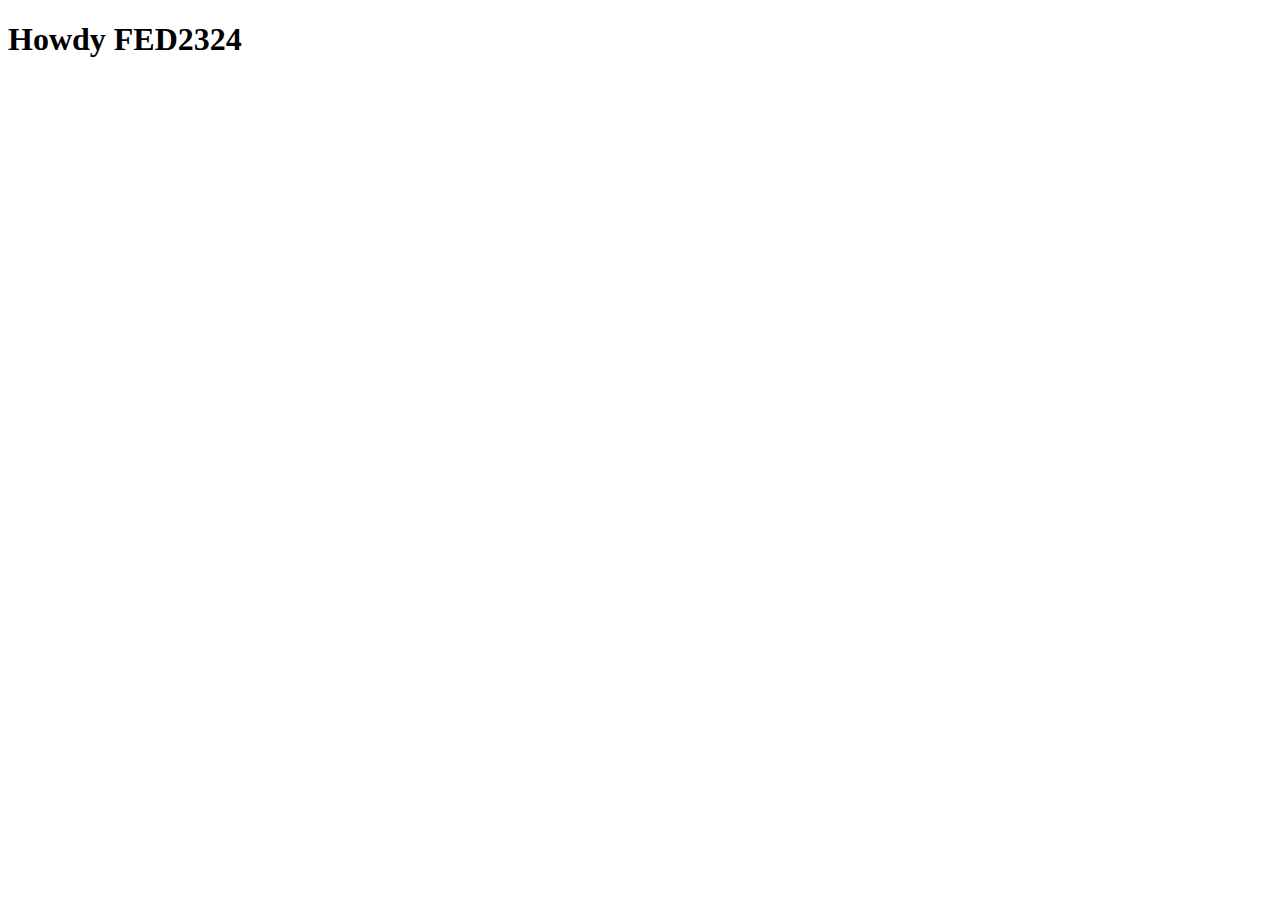
==== FED/index.html @ 2fb2713d "V1 3sept 12:05" ====
<!doctype html>
<html lang="nl">
	
<head>
	<meta charset="UTF-8">
	<meta name="author" content="jouw naam">
	<meta name="viewport" content="width=device-width, initial-scale=1">
	
	<title>Howdy FED2324</title>
	
	<link href="styles/style.css" rel="stylesheet">
	<link rel="icon" type="image/svg+xml" href="images/favicon.svg">
</head>

<body>
	<h1>Howdy FED2324</h1>

	<script defer src="scripts/script.js"></script>
</body>
	
</html>
---- FED/styles/style.css ----
/**************/
/* CSS REMEDY */
/**************/
*, *::after, *::before {
  box-sizing:border-box;  
}






/*********************/
/* CUSTOM PROPERTIES */
/*********************/
:root {
	/* startje */
	--color-text:#111;
	--color-background:#eee;
}





/****************/
/* JOUW STYLING */
/****************/

/* jouw code */
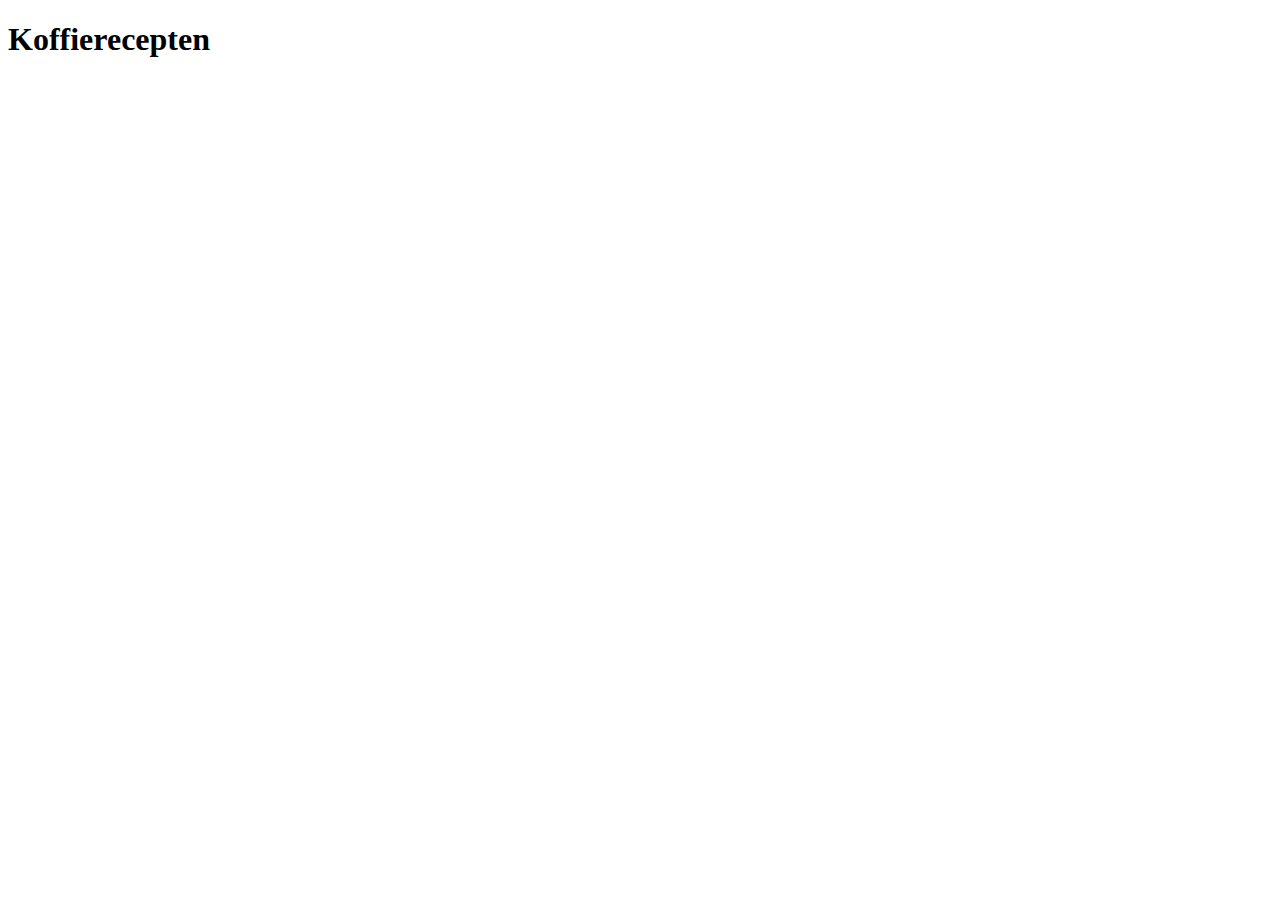
==== commit 1d69170a: "V3 8/9 20:40" ====
--- a/FED/index.html
+++ b/FED/index.html
@@ -6,14 +6,14 @@
 	<meta name="author" content="jouw naam">
 	<meta name="viewport" content="width=device-width, initial-scale=1">
 	
-	<title>Howdy FED2324</title>
+	<title>Recepten</title>
 	
 	<link href="styles/style.css" rel="stylesheet">
 	<link rel="icon" type="image/svg+xml" href="images/favicon.svg">
 </head>
 
 <body>
-	<h1>Howdy FED2324</h1>
+	<h1>Koffierecepten</h1>
 
 	<script defer src="scripts/script.js"></script>
 </body>
